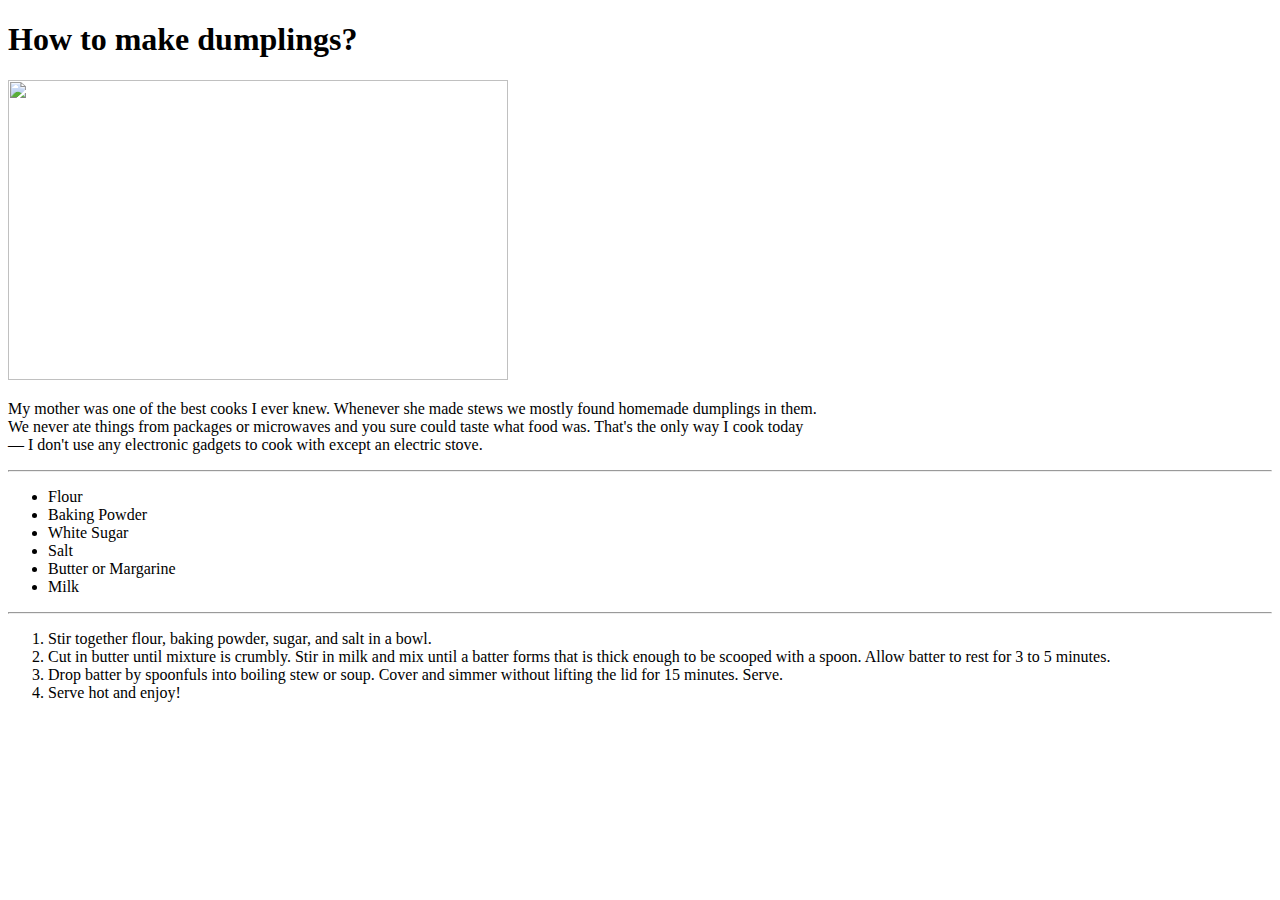
==== recipes/dumpling.html @ c7e000fa "First commit" ====
<!DOCTYPE html>
<html lang="en">
<head>
    <meta charset="UTF-8">
    <meta name="viewport" content="width=device-width, initial-scale=1.0">
    <title>Dumplings</title>
</head>
<body>
    <h1>How to make dumplings?</h1>
    <img src="https://hips.hearstapps.com/hmg-prod/images/delish-202210-soupdumplings-199-1665605386.jpg?crop=1xw:0.6xh;center,top&resize=1200:*" height="300" width="500">
    <p>
        My mother was one of the best cooks I ever knew. Whenever she made stews we mostly found homemade dumplings in them.<br>
        We never ate things from packages or microwaves and you sure could taste what food was. That's the only way I cook today<br>
        — I don't use any electronic gadgets to cook with except an electric stove.
    </p>
    <hr>
    <ul>
        <li>Flour</li>
        <li>Baking Powder</li>
        <li>White Sugar</li>
        <li>Salt</li>
        <li>Butter or Margarine</li>
        <li>Milk</li>
    </ul>
    <hr>
    <ol>
        <li>Stir together flour, baking powder, sugar, and salt in a bowl.</li>
        <li>Cut in butter until mixture is crumbly. Stir in milk and mix until a batter forms that is thick enough to be scooped with a spoon. Allow batter to rest for 3 to 5 minutes.</li>
        <li>Drop batter by spoonfuls into boiling stew or soup. Cover and simmer without lifting the lid for 15 minutes. Serve.</li>
        <li>Serve hot and enjoy!</li>
    </ol>
</body>
</html>
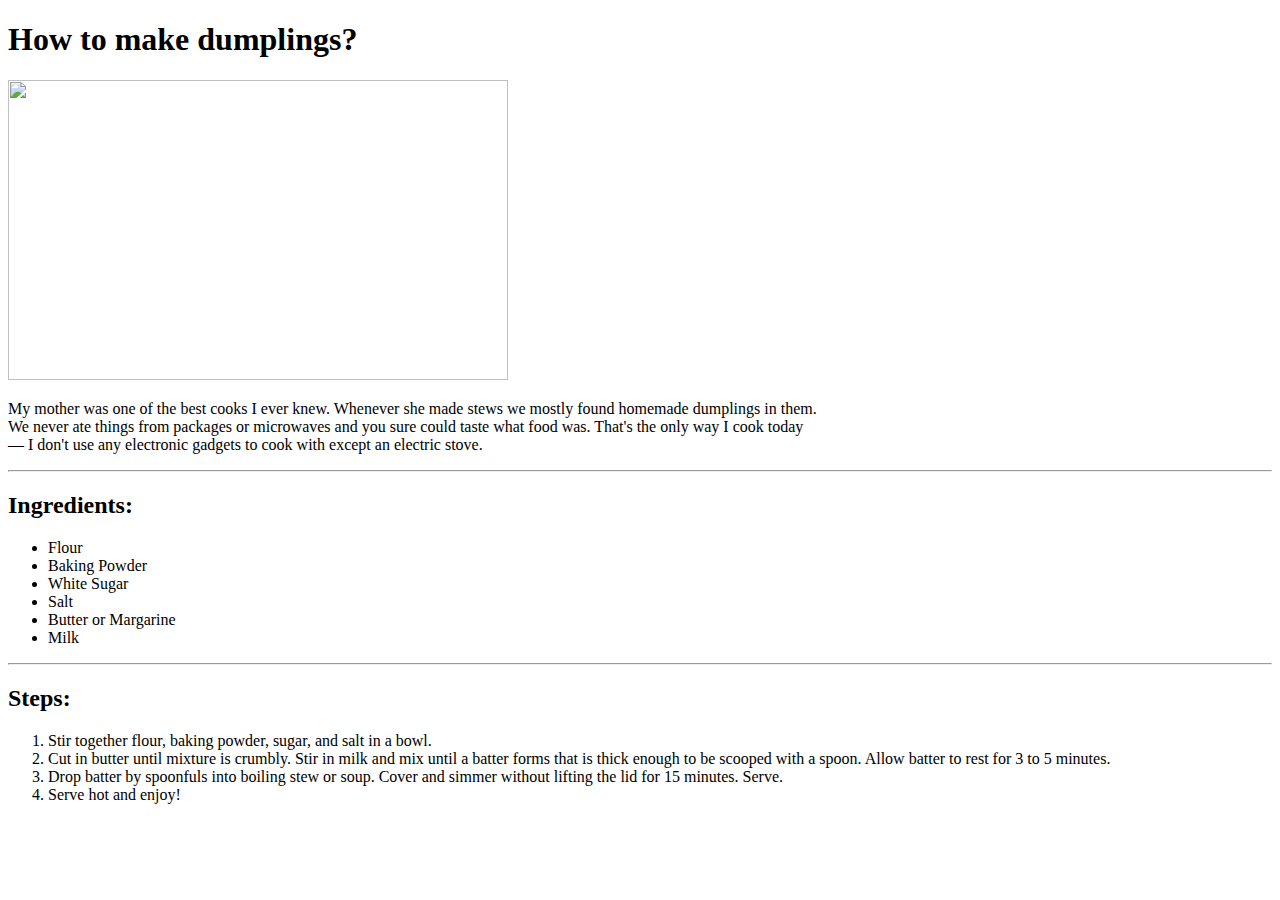
==== commit 439ee540: "Added the subtitles for Ingredients and Steps" ====
--- a/recipes/dumpling.html
+++ b/recipes/dumpling.html
@@ -14,6 +14,7 @@
         — I don't use any electronic gadgets to cook with except an electric stove.
     </p>
     <hr>
+    <h2>Ingredients:</h2>
     <ul>
         <li>Flour</li>
         <li>Baking Powder</li>
@@ -23,6 +24,7 @@
         <li>Milk</li>
     </ul>
     <hr>
+    <h2>Steps:</h2>
     <ol>
         <li>Stir together flour, baking powder, sugar, and salt in a bowl.</li>
         <li>Cut in butter until mixture is crumbly. Stir in milk and mix until a batter forms that is thick enough to be scooped with a spoon. Allow batter to rest for 3 to 5 minutes.</li>
